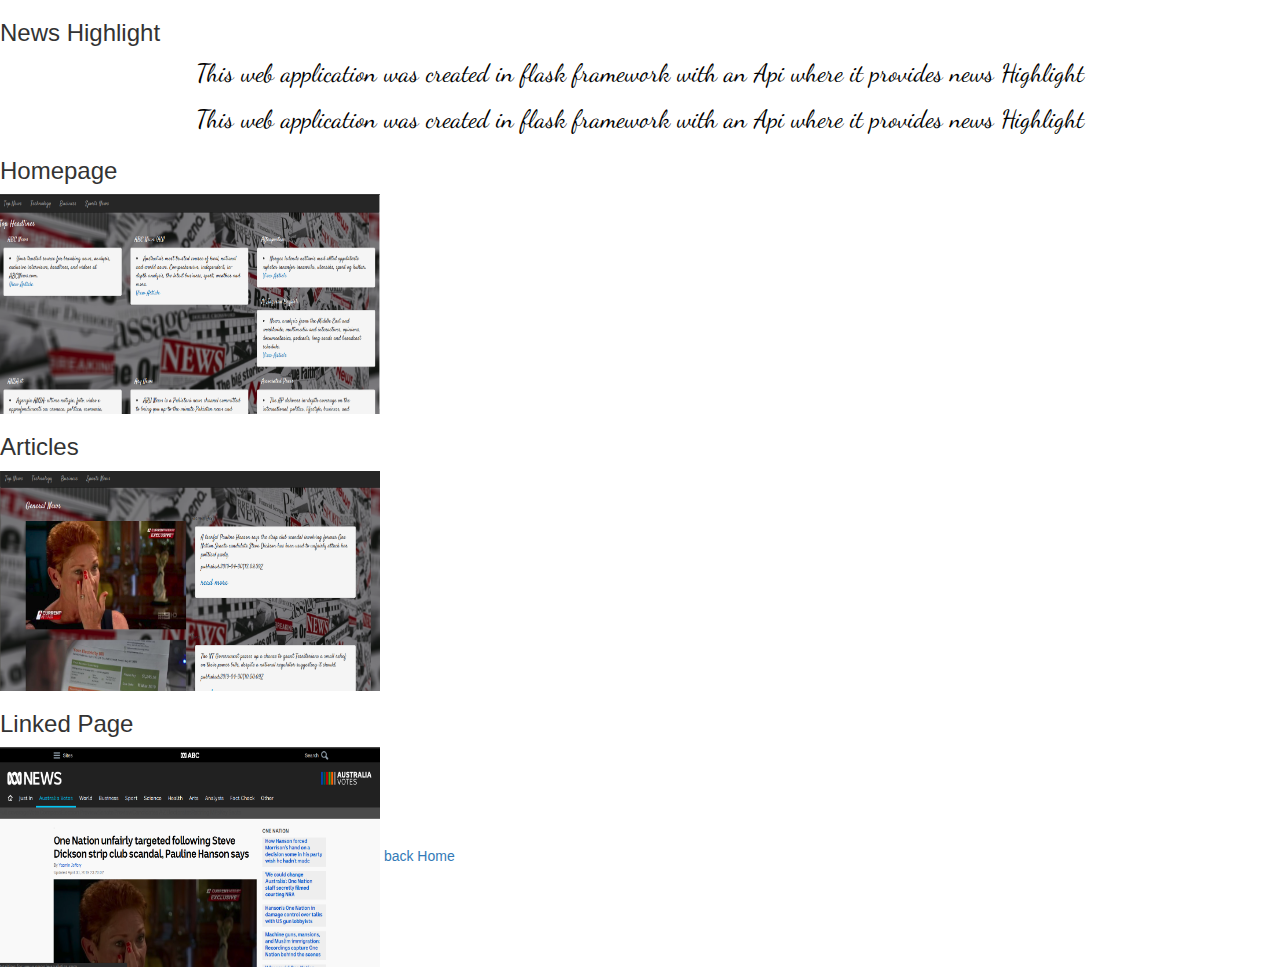
==== news.html @ 9817daa2 "third commit" ====
<!DOCTYPE html>
<html lang="en">
        <meta charset="utf-8" />
        <meta http-equiv="X-UA-Compatible" content="IE=edge">
        <title>Umurerwa Divine </title>
        <meta name="viewport" content="width=device-width, initial-scale=1">
        <link rel="stylesheet" type="text/css" media="screen" href="style.css" />
        <script src="http\\:code.jquery.com/jquery-3.3.1.min.js"></script>
        <link rel="stylesheet" href="https://cdnjs.cloudflare.com/ajax/libs/font-awesome/4.7.0/css/font-awesome.min.css">
        <link href="https://fonts.googleapis.com/css?family=Dancing+Script" rel="stylesheet">
        <link href="https://fonts.googleapis.com/css?family=PT+Sans+Narrow" rel="stylesheet">
        <link rel="stylesheet" href="https://maxcdn.bootstrapcdn.com/bootstrap/3.4.0/css/bootstrap.min.css">
    
     </head>
<body>
    <h3>News Highlight</h3>
    <p>This web application was created in flask framework with an Api where it provides news Highlight  
    </p>
    <p>This web application was created in flask framework with an Api where it provides news Highlight  
        </p>
    <h3>Homepage</h3>
    <img src="img/news1.png">
    <h3>Articles</h3>
    <img src="img/new2.png">
    <h3>Linked Page</h3>
    <img src="img/nw3.png">
    <a href="index.html">back Home</a>
</body>
</html>
---- style.css ----
#home{
    font-family: 'Dancing Script', cursive;
    color:white

}
.learn{
    border:1px solid gray;
    padding: 10px;
    text-decoration: none;
    background-color :grey;
    color:white;
    box-shadow: 1px 1px 5px gray;
    border-radius:5px;
    
    
    
}
.first{
    
    color:white;
    margin-left: 20px;
    
    padding-top: 100px;
    padding-bottom: 20px;

}
.dvn>h1{
    
    padding:15px;
    text-align:center;
    

}


nav>a{
    padding: 10px;
    color:white;
    font-size:  20px;
    
    
}
nav{
    border-radius:2px;
    box-shadow:1px 1px 5px white;  
    padding:15px;
    text-align:right;
    font-family: 'Dancing Script', cursive;
}


a:hover{
    color:lightskyblue;font-family: 'Dancing Script', cursive;
}

.begin{
     display:flex;
    display: block;}

.second h2{
    /* display:inline; */
    /* padding:90px; */
     color: black;
    font-size: 25px;
    text-align: center;
}     

.bodi{
    background-image:linear-gradient(rgba(0,0,0,0.6),rgba(0,0,0,0.6)) ,url("img/code.jpeg");
    background-repeat: no-repeat;
    background-size: cover;
} 
p,li{
    color: black;
    font-family: 'Dancing Script', cursive;
}  
h2,h1,h4,h3{
    color:white;
    font-family: 'Dancing Script', cursive;
    
}
.to{
    text-align:center;
   padding-top: 100px;
    font-style: bold;
    font-size: 60px;
    color:white;
    font-family: 'Dancing Script', cursive;
}

h5{
    color: white;
    font-size: 18px;
    top:0px;
    padding-bottom:0 0 20px;
    
} 

 img{
    width: 30px;
    height:20px;
} 
 li{
    padding: 5px;
    
} 

a{
    text-decoration:none;
    color:darkgrey;
}

.third a{
    display:inline;color:black;
    font-size:25px;
    margin: 0 5px;
    text-align: center;

}
.third{
    text-align: center;
}
#pi{
    color:black;
}
.angellist{
    font-size:48px;
    color:white;
}
p{
    font-size: 25px;
    text-align: center;
}
.first h3{
    font-size: 30px;
}
img{
 display: inline;
}
img{
    width: 380px;
    height:220px;
}
h2{
    text-align: center;
}
.second a:hover{
    opacity: 0.5;
}
.begin a:link{
    text-align: center;

}
li{
    text-decoration-style: none;
}
.fifth h2, li{
    text-align: center;
    font-family: 'PT sans narrow';
    color: black;
    
} 

.second h2{
    display: flex;
    color: black;
    text-align: center;
    font-family: 'PT sans narrow';
} 
/* html, body, div, span, applet, object, iframe,
h1, h2, h3, h4, h5, h6, p, blockquote, pre,
a, abbr, acronym, address, big, cite, code,
del, dfn, em, img, ins, kbd, q, s, samp,
small, strike, strong, sub, sup, tt, var,
b, u, i, center,
dl, dt, dd, ol, ul, li,
fieldset, form, label, legend,
table, caption, tbody, tfoot, thead, tr, th, td,
article, aside, canvas, details, embed, 
figure, figcaption, footer, header, hgroup, 
menu, nav, output, ruby, section, summary,
time, mark, audio, video {
	margin: 0;
	padding: 0;
	border: 0;
	font-size: 100%;
	font: inherit;
    vertical-align: baseline;
    scroll-behavior: smooth;
} */
/* HTML5 display-role reset for older browsers */
/* article, aside, details, figcaption, figure, 
footer, header, hgroup, menu, nav, section {
	display: block;
}
html,body {
    line-height: 1;
    font-family: 'PT Sans Narrow', sans-serif;
    background-color: #000000;

}
ol, ul {
	list-style: none;
}
blockquote, q {
	quotes: none;
}
blockquote:before, blockquote:after,
q:before, q:after {
	content: '';
	content: none;
}
table {
	border-collapse: collapse;
	border-spacing: 0;
}
header{
    position: absolute;
    top: 0;
    left: 0;
    width: 100%;
    text-align: center;
    padding: 25px 0;
    z-index: 99;

}
header ul li a{
    color: #ffffff;
    text-transform: uppercase;
    text-decoration: none;
    margin: 0 40px;
    visibility: hidden;
}
.fixed{
   position: fixed;
   top:0;
   left: 0;
   background-color: #000000;
   z-index: 999; 
}
section{
    padding: 60px 0;
    height: 100px;
    position: relative;
}
.home{
    color: #ffffff;
    padding: 0;
    text-align: center;
    justify-content: center;
    display: flex;
    align-items: flex-end;
    background: url(img/code.jpeg)no-repeat;
    background-size: cover;
    background-position: center;
    background-color: #34495e;
    background-attachment: fixed;
    z-index: 9;

}
img{
    width: 380px;
    height:220px;
}
.home h1{
    font-size: 68px;
    text-transform: uppercase;
    text-shadow: 0 15px 20px #000000;
    margin-bottom: 0;
    visibility: hidden;
} */
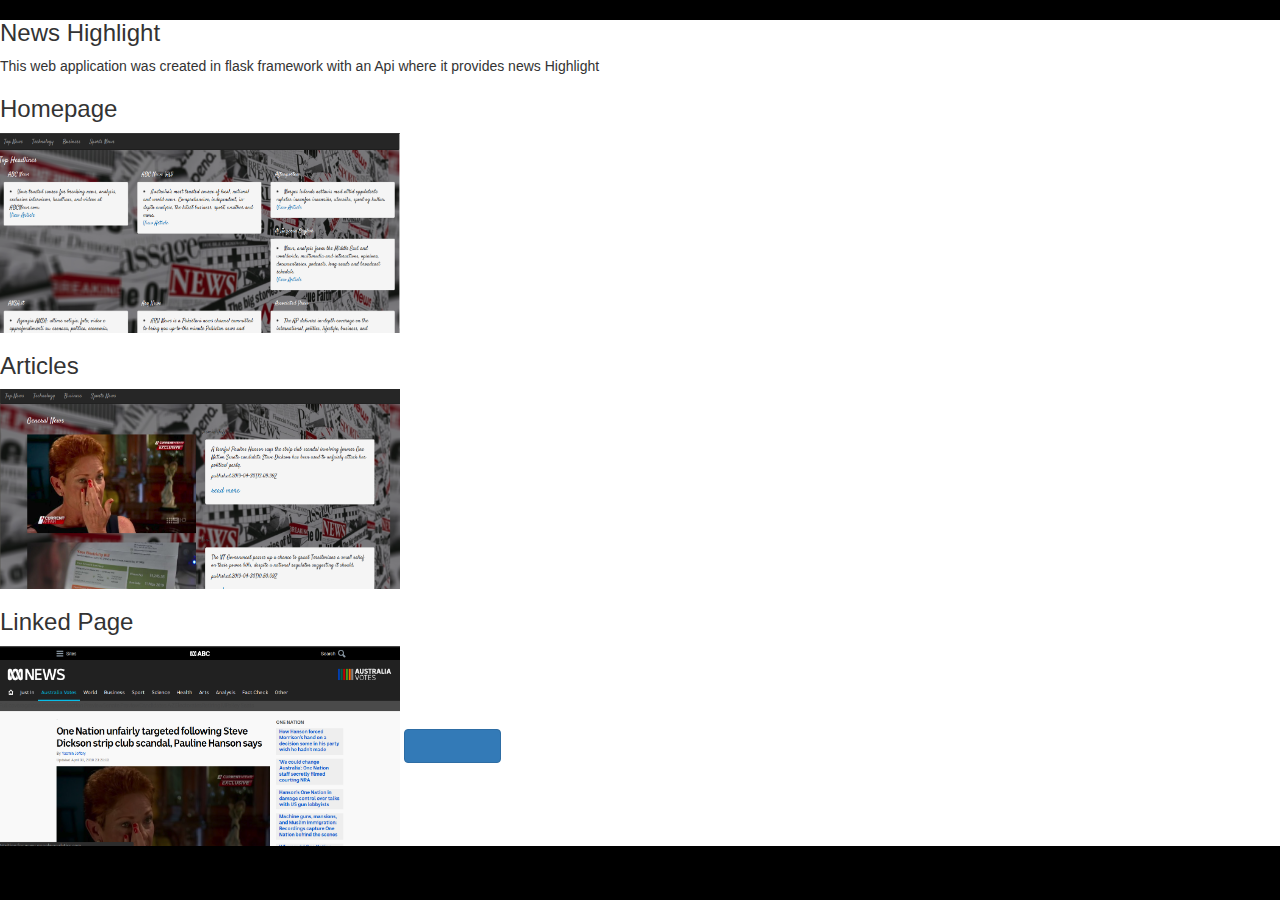
==== commit 0a1304b1: "edited" ====
--- a/news.html
+++ b/news.html
@@ -16,14 +16,12 @@
     <h3>News Highlight</h3>
     <p>This web application was created in flask framework with an Api where it provides news Highlight  
     </p>
-    <p>This web application was created in flask framework with an Api where it provides news Highlight  
-        </p>
     <h3>Homepage</h3>
-    <img src="img/news1.png">
+    <img src="img/news1.png" width="400" height="200">
     <h3>Articles</h3>
-    <img src="img/new2.png">
+    <img src="img/new2.png" width="400" height="200">
     <h3>Linked Page</h3>
-    <img src="img/nw3.png">
-    <a href="index.html">back Home</a>
+    <img src="img/nw3.png" width="400" height="200">
+    <button type="submit" class="btn btn-primary" style="color:beige"><a href="index.html">back Home</a></button>
 </body>
 </html>--- a/style.css
+++ b/style.css
@@ -1,83 +1,15 @@
- #home{
+  #hello{
     font-family: 'Dancing Script', cursive;
     color:white
 
 }
-.learn{
-    border:1px solid gray;
-    padding: 10px;
-    text-decoration: none;
-    background-color :grey;
-    color:white;
-    box-shadow: 1px 1px 5px gray;
-    border-radius:5px;
-    
-    
-    
-}
-.first{
-    
-    color:white;
-    margin-left: 20px;
-    
-    padding-top: 100px;
-    padding-bottom: 20px;
-
-}
+
 .dvn>h1{
     
     padding:15px;
     text-align:center;
     
 
-}
-
-
-nav>a{
-    padding: 10px;
-    color:white;
-    font-size:  20px;
-    
-    
-}
-nav{
-    border-radius:2px;
-    box-shadow:1px 1px 5px white;  
-    padding:15px;
-    text-align:right;
-    font-family: 'Dancing Script', cursive;
-}
-
-
-a:hover{
-    color:lightskyblue;font-family: 'Dancing Script', cursive;
-}
-
-.begin{
-     display:flex;
-    display: block;}
-
-.second h2{
-    /* display:inline; */
-    /* padding:90px; */
-     color: black;
-    font-size: 25px;
-    text-align: center;
-}     
-
-.bodi{
-    background-image:linear-gradient(rgba(0,0,0,0.6),rgba(0,0,0,0.6)) ,url("img/code.jpeg");
-    background-repeat: no-repeat;
-    background-size: cover;
-} 
-p,li{
-    color: black;
-    font-family: 'Dancing Script', cursive;
-}  
-h2,h1,h4,h3{
-    color:white;
-    font-family: 'Dancing Script', cursive;
-    
 }
 .to{
     text-align:center;
@@ -88,86 +20,62 @@
     font-family: 'Dancing Script', cursive;
 }
 
-h5{
-    color: white;
-    font-size: 18px;
-    top:0px;
-    padding-bottom:0 0 20px;
-    
-} 
-
- img{
-    width: 30px;
-    height:20px;
-} 
- li{
-    padding: 5px;
-    
-} 
-
-a{
-    text-decoration:none;
-    color:darkgrey;
-}
-
 .third a{
-    display:inline;color:black;
+    display:inline;color:white;
     font-size:25px;
     margin: 0 5px;
     text-align: center;
 
-}
+} 
 .third{
     text-align: center;
+    color: #fff;
 }
 #pi{
-    color:black;
+    color:white;
 }
 .angellist{
     font-size:48px;
     color:white;
 }
-p{
-    font-size: 25px;
-    text-align: center;
-}
-.first h3{
-    font-size: 30px;
-}
-img{
- display: inline;
-}
-img{
-    width: 380px;
-    height:220px;
-}
-h2{
-    text-align: center;
-}
-.second a:hover{
-    opacity: 0.5;
-}
-.begin a:link{
-    text-align: center;
-
-}
-li{
-    text-decoration-style: none;
-}
-.fifth h2, li{
-    text-align: center;
-    font-family: 'PT sans narrow';
-    color: black;
+
+.scroll-downs {
+    position: absolute;
+    top: 30px;
+    right: 0;
+    bottom: 0;
+    left: 0;
+    margin: auto;
     
-} 
-
-.second h2{
-    display: flex;
-    color: black;
-    text-align: center;
-    font-family: 'PT sans narrow';
-} 
-/* html, body, div, span, applet, object, iframe,
+    width :34px;
+    height: 55px;
+    padding-top: 400px;
+  }
+  .mousey {
+    width: 3px;
+    padding: 10px 15px;
+    height: 35px;
+    border: 2px solid #fff;
+    border-radius: 25px;
+    opacity: 0.75;
+    box-sizing: content-box;
+  }
+  .scroller {
+    width: 3px;
+    height: 10px;
+    border-radius: 30%;
+    background-color: #fff;
+    animation-name: scroll;
+    animation-duration: 2.2s;
+    animation-timing-function: cubic-bezier(.15,.41,.69,.94);
+    animation-iteration-count: infinite;
+  }
+  @keyframes scroll {
+    0% { opacity: 0; }
+    10% { transform: translateY(0); opacity: 1; }
+    100% { transform: translateY(15px); opacity: 0;}
+  }   
+html, body, div, span, applet, object, iframe,
 h1, h2, h3, h4, h5, h6, p, blockquote, pre,
 a, abbr, acronym, address, big, cite, code,
 del, dfn, em, img, ins, kbd, q, s, samp,
@@ -189,18 +97,19 @@
     scroll-behavior: smooth;
 } */
 /* HTML5 display-role reset for older browsers */
-/* article, aside, details, figcaption, figure, 
+ article, aside, details, figcaption, figure, 
 footer, header, hgroup, menu, nav, section {
 	display: block;
 }
 html,body {
-    line-height: 1;
+    line-height: 100%;
+    color: #ffffff;
     font-family: 'PT Sans Narrow', sans-serif;
     background-color: #000000;
 
 }
 ol, ul {
-	list-style: none;
+	list-style   : none;
 }
 blockquote, q {
 	quotes: none;
@@ -230,6 +139,12 @@
     text-decoration: none;
     margin: 0 40px;
     visibility: hidden;
+}
+#particles-js{
+    position: fixed;
+    width: 100%;
+    height: 100%;
+    z-index: 10;
 }
 .fixed{
    position: fixed;
@@ -240,7 +155,7 @@
 }
 section{
     padding: 60px 0;
-    height: 100px;
+    height: 650px;
     position: relative;
 }
 .home{
@@ -250,7 +165,7 @@
     justify-content: center;
     display: flex;
     align-items: flex-end;
-    background: url(img/code.jpeg)no-repeat;
+    background:linear-gradient(rgba(0,0,0,0.5),rgba(0,0,0,0.5)), url('img/code.jpeg');background-repeat:no-repeat;
     background-size: cover;
     background-position: center;
     background-color: #34495e;
@@ -258,14 +173,133 @@
     z-index: 9;
 
 }
-img{
-    width: 380px;
-    height:220px;
-}
+.contact-info form{
+    color: #ffffff;
+}
+
+
 .home h1{
-    font-size: 68px;
+    font-size: 30px;
     text-transform: uppercase;
-    text-shadow: 0 15px 20px #000000;
-    margin-bottom: 0;
+    text-shadow: 20px 15px 20px #000000;
+    margin-bottom: 15px;
+    padding: 30px;
     visibility: hidden;
-} */+} 
+.home h5{
+    background: #000000;
+    font-size: 18px;
+    text-align: center;
+    padding: 10px 0 20px;
+    margin:10px 0 50px;
+    display: inline-block;
+    letter-spacing: 2px;
+    border-spacing: 2px;
+    visibility: hidden;   
+}
+.section-title{
+    text-align: center;
+}
+.section-title h2{
+ display: block;
+ font-size: 28px;
+ /* border-bottom: 1px solid; */
+ text-transform: uppercase;
+ padding: 0 0 10px;
+}
+.about-info{
+   width: 60%;
+   margin: 0 auto;
+   padding: 50px 0;
+   text-align: center;
+   z-index: 99;
+}
+.about-info p{
+    line-height: 28px;
+    font-size: 18px;
+}
+
+.service{
+    width: 60%;
+    margin: 0 auto;
+    padding: 50px 0;
+    text-align: center;
+    z-index: 99;
+    padding-top: 30px;
+    top: 0;
+
+}
+.service .service-info{
+    display: flex;
+    flex-wrap: wrap;
+    margin: 50px 0;
+}
+.service .col{
+    width: 40%;
+    margin: 15px 20px;
+    text-align: center;
+}
+.service .col h3{
+margin-top: 10px;
+font-size: 28px;
+margin-bottom: 15px;
+}
+.service .col p{
+    line-height: 28px;
+}
+.gallery{
+    width: 60%;
+    margin: 0 auto;
+    padding: 50px 0;
+    z-index: 99;
+}
+.gallery-info
+{
+    display: flex;
+    flex-wrap: wrap;
+    margin: 50px 0;
+}
+.gallery-info .col{
+    float: left;
+    width: 30%;
+    margin: 1%;
+}
+.gallery-info .col img{
+ max-width: 100%;
+} 
+.contact{
+    width: 60%;
+    margin: 0 auto;
+    padding: 50px 0;
+    z-index: 99;
+} 
+.contact-info{
+    display: flex;
+    justify-content: center;
+    margin: 50px 0;
+
+}
+.contact-info .textField{
+    width: 100%;
+    height: 50px;
+    border: 1px solid #ffffff;
+    box-sizing: border-box;
+    background-color: transparent;
+    color: #ffffff;
+    padding:15px 15px;
+    margin-bottom: 15px;
+    font-family:'PT Sans Narrow', sans-serif;
+    font-size:16px; 
+} 
+.contact-info .messageField{
+    height: 200px;
+}  
+.contact-info .submitButton{
+    background-color: #ffffff;
+    color: #000000;
+    height: 50px;
+    font-weight: 600;
+    font-size: 16px;
+    cursor: pointer;
+    text-transform: uppercase
+}